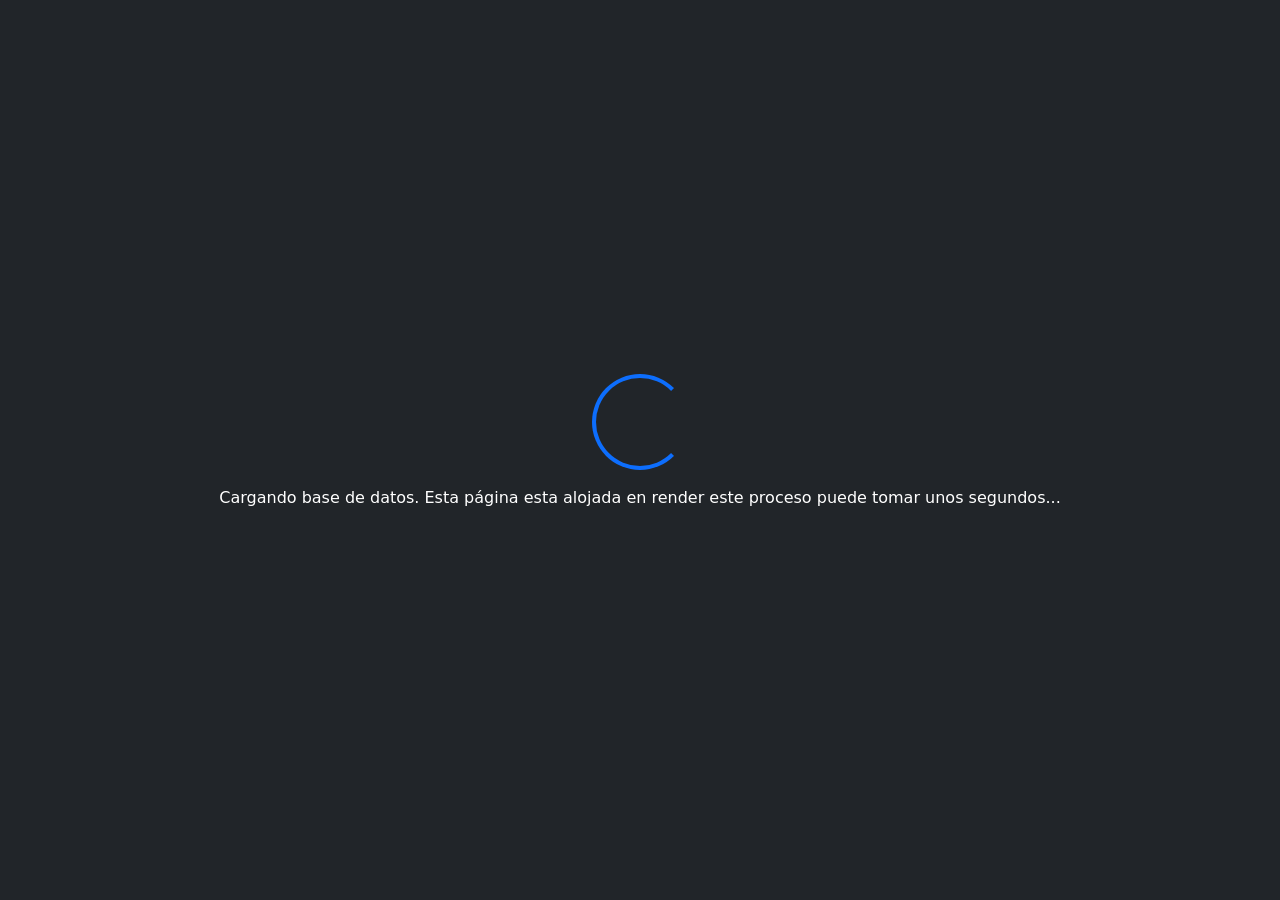
==== indexold.html @ d975b27a "Rename index.html to indexold.html" ====
<!DOCTYPE html>
<html lang=es>
<head>
  <title>AvesDiversas</title>
<meta name="google-site-verification" content="DfA6tZjamPD5AXldDbFndGVVSBmFqWUISesvsxOiZpA" />
  <script src="https://cdn.jsdelivr.net/npm/fuse.js@6.6.2"></script>
    <script src="https://cdn.jsdelivr.net/npm/page@1.11.6/page.js"></script>
    <!-- Agrega esto dentro del <head> de tu index.html -->
    <link rel="stylesheet" href="https://cdn.jsdelivr.net/npm/bootstrap-icons@1.11.3/font/bootstrap-icons.min.css">
      <meta charset="UTF-8">
        <meta name="viewport" content="width=device-width,initial-scale=1.0">
        <!-- CSS de Bootstrap -->
        <link href="https://cdn.jsdelivr.net/npm/bootstrap@5.3.0/dist/css/bootstrap.min.css" rel="stylesheet">

          <link href="style.css" rel="stylesheet">
          </head>
          <body class="d-flex flex-column min-vh-100">

          <div id="espera..." class="d-flex flex-column min-vh-100 w-100 bg-dark bg-opacity-20 justify-content-center align-items-center">
            <div class="spinner-border text-primary" role="status" style="width:6rem; height:6rem">
                <span class="visually-hidden">Cargando...</span>
                  </div>
                    <p class="text-white mt-3">Cargando base de datos. Esta página esta alojada en render este proceso puede tomar unos segundos...</p>
                    </div>

                      <!-- Toda la pantalla despues de cargar-->
                        <div id="bigContainer" class="d-none d-flex flex-column min-vh-100 w-100">


                            <!--Cabezera-->
                              <nav class="navbar navbar-expand-lg navbar-dark bg-dark bg-opacity-75 sticky-top">
                                <div class="container-fluid">
                                    <a class="navbar-brand" href="#">
                                          <img src="colibri.png" alt="Logo" width="30" height="24" class="d-inline-block align-text-top">
                                                AvesDiversas
                                                    </a>

                                                    <div id="init000" class="btn btn-outline-light d-flex align-items-center gap-2">
                                                      <i class="bi bi-house-door-fill"></i>
                                                        <span>Inicio</span>
                                                        </div>
                                                            
                                                              </div>
                                                                </nav> 

                                                                    <!-- partes principales-->
                                                                     <main id="main0" class="flex-grow-1 d-flex align-left bg-fondo-ave">
                                                                      <div id="into-main" class="container">
                                                                       <div class="col-12  text-md-start mt-5">
                                                                          <h3 class="display-4 fw-bold"><span class="text-md-nowrap">Enciclopedia sobre Aves y <br class="d-none d-md-block">Ornitologia</span></h3>
                                                                             <p class="lead text-md-nowrap">Descubre el maravilloso mundo de las aves!</p>
                                                                              </div>   



                                                                                <div class="input-group position-relative" style="max-width:360px">

                                                                                    <!--
                                                                                         <input type="text" id="entrada" class="form-control-lg shadow-lg rounded-pill  border-0 bg-white bg-opacity-75 mt-5" placeholder="Buscar Aves...">
                                                                                           
                                                                                               <div class="position-absolute top-50 end-0 translate-middle-y me-2 mt-4">
                                                                                                     <div class="d-none spinner-border spinner-border-sm text-primary rounded-circle" role="status" id="search-spinner">
                                                                                                           
                                                                                                               </div>
                                                                                                                           <button type="button" class="btn btn-outline-secondary ms-4" id="btn-clean">X</button>

                                                                                                                           </div>
                                                                                                                           -->
                                                                                                                               <input type="text" 
                                                                                                                                        id="entrada" 
                                                                                                                                                 class="form-control form-control-lg shadow-lg rounded-pill border-0 bg-white bg-opacity-75 pe-5" 
                                                                                                                                                          placeholder="Buscar Aves...">

                                                                                                                                                            <!-- Contenedor flotante para Spinner y Botón Limpiar -->
                                                                                                                                                              <div class="position-absolute top-50 end-0 translate-middle-y me-2 d-flex align-items-center gap-2" style="z-index: 5;">
                                                                                                                                                                  
                                                                                                                                                                      <!-- Spinner de búsqueda -->
                                                                                                                                                                          <div class="spinner-border spinner-border-sm text-primary d-none" role="status" id="search-spinner">
                                                                                                                                                                                <span class="visually-hidden">Cargando...</span>
                                                                                                                                                                                    </div>

                                                                                                                                                                                        <!-- Botón Limpiar (X) -->
                                                                                                                                                                                            <button type="button" 
                                                                                                                                                                                                        class="btn btn-sm btn-light text-muted rounded-circle d-none" 
                                                                                                                                                                                                                    id="btn-clean" 
                                                                                                                                                                                                                                style="width: 28px; height: 28px; line-height: 1; padding: 0;">
                                                                                                                                                                                                                                      ✕ 
                                                                                                                                                                                                                                          </button>

                                                                                                                                                                                                                                            </div>
                                                                                                                                                                                                                                               </div>
                                                                                                                                                                                                                                                  <!--  <button type="button" id="smallbutton">Get Bird</button> -->
                                                                                                                                                                                                                                                          <!--Tarjetas del buscador-->

                                                                                                                                                                                                                                                                  <div id="contenedor-resultados" class="row row-cols-1 row-cols-md-3 g-4 mt-4" style="max-height:600px; overflow-y: auto;">
                                                                                                                                                                                                                                                                        <!--      <div class="col w-100">
                                                                                                                                                                                                                                                                             <div class="card h-100 shadow-sm border-0">
                                                                                                                                                                                                                                                                                 <img src="prueba.jpg" class="card-img-top" alt="colibri">
                                                                                                                                                                                                                                                                                        <div class="card-body">
                                                                                                                                                                                                                                                                                               <h5 class="card-title">Colibri esmeralda</h5>
                                                                                                                                                                                                                                                                                                        <h6 class="card-subtitle mb-2 text-muted fst-italic">Chlorostilbon mellisugus</h6>
                                                                                                                                                                                                                                                                                                                 <p class="card-text">Ave verde pequeña conocida por su plumaje verde brillante y su rapido aleteo</p>
                                                                                                                                                                                                                                                                                                                          </div>
                                                                                                                                                                                                                                                                                                                                 </div>
                                                                                                                                                                                                                                                                                                                                      </div> -->
                                                                                                                                                                                                                                                                                                                                         </div>

                                                                                                                                                                                                                                                                                                                                         <!-- -->
                                                                                                                                                                                                                                                                                                                                              
                                                                                                                                                                                                                                                                                                                                                 
                                                                                                                                                                                                                                                                                                                                                  
                                                                                                                                                                                                                                                                                                                                                    <p id="crazy"></p> 
                                                                                                                                                                                                                                                                                                                                                       
                                                                                                                                                                                                                                                                                                                                                        </main>

                                                                                                                                                                                                                                                                                                                                                            <!-- Modo Lectura -->
                                                                                                                                                                                                                                                                                                                                                              <div id="div-modo-lectura" class="d-none d-flex flex-column min-vh-100 w-100">
                                                                                                                                                                                                                                                                                                                                                                  <main class="flex-grow-1 d-flex flex-column align-left bg-light">
                                                                                                                                                                                                                                                                                                                                                                      
                                                                                                                                                                                                                                                                                                                                                                            <div class="col-12 col-md-4 text-center">
                                                                                                                                                                                                                                                                                                                                                                                        <img src="" id="imgmarco" class="img-fluid rounded-2 img-thumbnail shadow-sm" alt="Error al cargar imagen">
                                                                                                                                                                                                                                                                                                                                                                                          
                                                                                                                                                                                                                                                                                                                                                                                             </div>
                                                                                                                                                                                                                                                                                                                                                                                                   <div class="col-12 col-md-8 g-4 ms-3">
                                                                                                                                                                                                                                                                                                                                                                                                           
                                                                                                                                                                                                                                                                                                                                                                                                               <h2 class="fw-bold" id="comName000"></h2>
                                                                                                                                                                                                                                                                                                                                                                                                                  <h2 class="lead">Nombre Cientifico: <span id="sciName000" class="fst-italic"></span></h2>
                                                                                                                                                                                                                                                                                                                                                                                                                             <h2 class="lead">Orden Taxonómico: <span id="orden000" class="fst-italic"></span></h2>
                                                                                                                                                                                                                                                                                                                                                                                                                                        <h2 class="lead">Nombre Cientifico de la Familia: <span id="familia000" class="fst-italic"></span></h2>

                                                                                                                                                                                                                                                                                                                                                                                                                                            <p class="lead lh-base" id="resumen000"></p>
                                                                                                                                                                                                                                                                                                                                                                                                                                                <!-- <p id="infofull"></p> -->
                                                                                                                                                                                                                                                                                                                                                                                                                                                        
                                                                                                                                                                                                                                                                                                                                                                                                                                                                      </div>
                                                                                                                                                                                                                                                                                                                                                                                                                                                                            <div id="alert000" class="alert alert-warning border-0 shadow-sm d-flex align-items-center gap-3 mt-4 mb-0 d-none" role="alert">
                                                                                                                                                                                                                                                                                                                                                                                                                                                                                  <div class="fs-2 text-warning"></div>
                                                                                                                                                                                                                                                                                                                                                                                                                                                                                         <div>
                                                                                                                                                                                                                                                                                                                                                                                                                                                                                                  <h6 class="alert-heading fw-bold mb-1">Híbrido u Observación Compuesta</h6>
                                                                                                                                                                                                                                                                                                                                                                                                                                                                                                           <p  class="mb-0 small text-secondary">
                                                                                                                                                                                                                                                                                                                                                                                                                                                                                                                      Este registro corresponde a un híbrido o a una observación no resuelta a nivel de especie individual en eBird. 
                                                                                                                                                                                                                                                                                                                                                                                                                                                                                                                                Wikimedia no posee un artículo enciclopédico unificado para este espécimen.
                                                                                                                                                                                                                                                                                                                                                                                                                                                                                                                                         </p>
                                                                                                                                                                                                                                                                                                                                                                                                                                                                                                                                                </div>
                                                                                                                                                                                                                                                                                                                                                                                                                                                                                                                                                      </div>
                                                                                                                                                                                                                                                                                                                                                                                                                                                                                                                                                      <a href="" id="link000" target="_blank" rel="noopener noreferrer" class="btn btn-outline-primary btn-sm mt-4 w-100">Ver informacion completa en eBird</a>
                                                                                                                                                                                                                                                                                                                                                                                                                                                                                                                                                          </main>
                                                                                                                                                                                                                                                                                                                                                                                                                                                                                                                                                            </div>
                                                                                                                                                                                                                                                                                                                                                                                                                                                                                                                                                                <!-- Pie de pagina-->
                                                                                                                                                                                                                                                                                                                                                                                                                                                                                                                                                                  <footer id="foot" class="bg-dark bg-opacity-75 text-white text-center py-4 mt-auto w-100">
                                                                                                                                                                                                                                                                                                                                                                                                                                                                                                                                                                    <div class="container">
                                                                                                                                                                                                                                                                                                                                                                                                                                                                                                                                                                        <p class="mb-1">
                                                                                                                                                                                                                                                                                                                                                                                                                                                                                                                                                                              Información Taxonómica y nombres común y cientifico provistos por
                                                                                                                                                                                                                                                                                                                                                                                                                                                                                                                                                                                    <a href="https://ebird.org" target="_blank" rel="noopener noreferrer" class="text-decoration-none fw-semibold">eBird</a>
                                                                                                                                                                                                                                                                                                                                                                                                                                                                                                                                                                                        y datos descriptivos e imagenes por
                                                                                                                                                                                                                                                                                                                                                                                                                                                                                                                                                                                                  <a href="https://www.wikimedia.org" target="_blank" rel="noopener noreferrer" class="text-decoration-none fw-semibold">Wikimedia</a>

                                                                                                                                                                                                                                                                                                                                                                                                                                                                                                                                                                                                      </p>
                                                                                                                                                                                                                                                                                                                                                                                                                                                                                                                                                                                                            <div class="mb-0">&copy; Iconos diseñados por <a href="https://www.flaticon.es/autores/magnific" title="Magnific"> Magnific </a> from <a href="https://www.flaticon.es/" title="Flaticon">www.flaticon.es'</a></div>

                                                                                                                                                                                                                                                                                                                                                                                                                                                                                                                                                                                                              </div>
                                                                                                                                                                                                                                                                                                                                                                                                                                                                                                                                                                                                              </footer>

                                                                                                                                                                                                                                                                                                                                                                                                                                                                                                                                                                                                                </div>
                                                                                                                                                                                                                                                                                                                                                                                                                                                                                                                                                                                                                  
                                                                                                                                                                                                                                                                                                                                                                                                                                                                                                                                                                                                                  <script src="app.js">
                                                                                                                                                                                                                                                                                                                                                                                                                                                                                                                                                                                                                  </script>
                                                                                                                                                                                                                                                                                                                                                                                                                                                                                                                                                                                                                    
                                                                                                                                                                                                                                                                                                                                                                                                                                                                                                                                                                                                                    </body>
                                                                                                                                                                                                                                                                                                                                                                                                                                                                                                                                                                                                                    </html>
---- style.css ----
.bg-fondo-ave{
        background-image:url("background.png");
            background-size:cover;
                background-position:center;
                    background-repeat:no-repeat;
                      /*background-attachment: fixed; */
                      }
                      .bg-fondo-lectura{
                        background-color:#fbf0d9;
                        }
                        @keyframes girar{
                         from{
                            transform:rotete(0deg);
                             }  
                               to{
                                   transform:rotate(360deg);
                                     }
                                     }

                                     .cargar{
                                       animation-name: girar;
                                         animation-duration:2s;
                                           animation-timing-function: linear;
                                             animation-iteration-count: infinite;
                                             }
                                             /*
                                             footer{
                                               position:absolute;
                                                 bottom: 0;
                                                   left: 0;
                                                   }
                                                     
                                                     
}
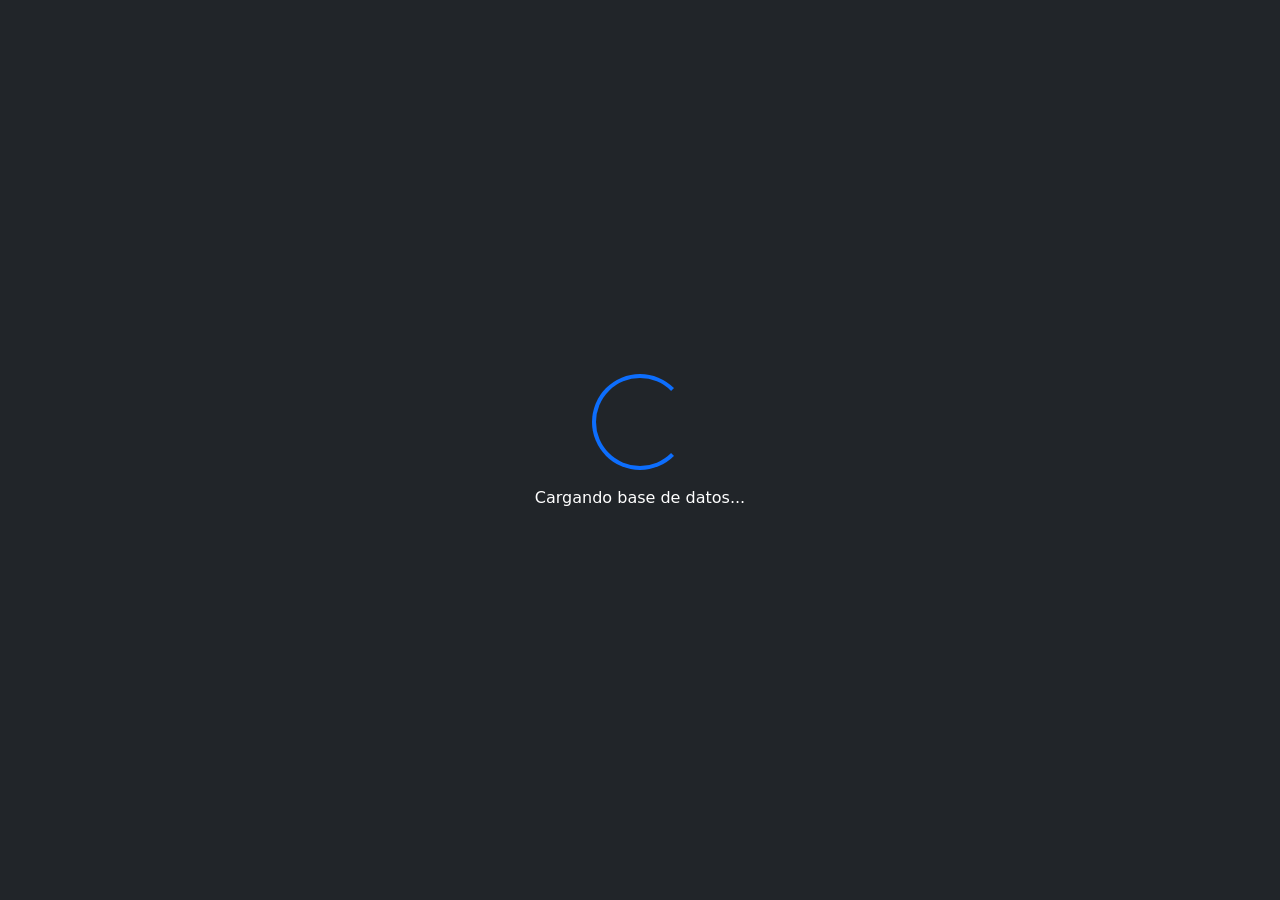
==== commit 41fe6339: "Rename index.html to indexold.html" ====
--- a/indexold.html
+++ b/indexold.html
@@ -1,170 +1,174 @@
 <!DOCTYPE html>
 <html lang=es>
 <head>
-  <title>AvesDiversas</title>
-<meta name="google-site-verification" content="DfA6tZjamPD5AXldDbFndGVVSBmFqWUISesvsxOiZpA" />
   <script src="https://cdn.jsdelivr.net/npm/fuse.js@6.6.2"></script>
-    <script src="https://cdn.jsdelivr.net/npm/page@1.11.6/page.js"></script>
-    <!-- Agrega esto dentro del <head> de tu index.html -->
-    <link rel="stylesheet" href="https://cdn.jsdelivr.net/npm/bootstrap-icons@1.11.3/font/bootstrap-icons.min.css">
-      <meta charset="UTF-8">
-        <meta name="viewport" content="width=device-width,initial-scale=1.0">
-        <!-- CSS de Bootstrap -->
-        <link href="https://cdn.jsdelivr.net/npm/bootstrap@5.3.0/dist/css/bootstrap.min.css" rel="stylesheet">
+  <script src="https://cdn.jsdelivr.net/npm/page@1.11.6/page.js"></script>
+<!-- Agrega esto dentro del <head> de tu index.html -->
+<link rel="stylesheet" href="https://cdn.jsdelivr.net/npm/bootstrap-icons@1.11.3/font/bootstrap-icons.min.css">
+  <meta charset="UTF-8">
+  <meta name="viewport" content="width=device-width,initial-scale=1.0">
+<!-- CSS de Bootstrap -->
+<link href="https://cdn.jsdelivr.net/npm/bootstrap@5.3.0/dist/css/bootstrap.min.css" rel="stylesheet">
 
-          <link href="style.css" rel="stylesheet">
-          </head>
-          <body class="d-flex flex-column min-vh-100">
+  <link href="style.css" rel="stylesheet">
+</head>
+<body class="d-flex flex-column min-vh-100">
 
-          <div id="espera..." class="d-flex flex-column min-vh-100 w-100 bg-dark bg-opacity-20 justify-content-center align-items-center">
-            <div class="spinner-border text-primary" role="status" style="width:6rem; height:6rem">
-                <span class="visually-hidden">Cargando...</span>
-                  </div>
-                    <p class="text-white mt-3">Cargando base de datos. Esta página esta alojada en render este proceso puede tomar unos segundos...</p>
-                    </div>
+<div id="espera..." class="d-flex flex-column min-vh-100 w-100 bg-dark bg-opacity-20 justify-content-center align-items-center">
+  <div class="spinner-border text-primary" role="status" style="width:6rem; height:6rem">
+    <span class="visually-hidden">Cargando...</span>
+  </div>
+  <p class="text-white mt-3">Cargando base de datos...</p>
+</div>
 
-                      <!-- Toda la pantalla despues de cargar-->
-                        <div id="bigContainer" class="d-none d-flex flex-column min-vh-100 w-100">
+  <!-- Toda la pantalla despues de cargar-->
+  <div id="bigContainer" class="d-none d-flex flex-column min-vh-100 w-100">
 
 
-                            <!--Cabezera-->
-                              <nav class="navbar navbar-expand-lg navbar-dark bg-dark bg-opacity-75 sticky-top">
-                                <div class="container-fluid">
-                                    <a class="navbar-brand" href="#">
-                                          <img src="colibri.png" alt="Logo" width="30" height="24" class="d-inline-block align-text-top">
-                                                AvesDiversas
-                                                    </a>
+    <!--Cabezera-->
+  <nav class="navbar navbar-expand-lg navbar-dark bg-dark bg-opacity-75 sticky-top">
+  <div class="container-fluid">
+    <a class="navbar-brand" href="#">
+      <img src="colibri.png" alt="Logo" width="30" height="24" class="d-inline-block align-text-top">
+      AvesDiversas
+    </a>
 
-                                                    <div id="init000" class="btn btn-outline-light d-flex align-items-center gap-2">
-                                                      <i class="bi bi-house-door-fill"></i>
-                                                        <span>Inicio</span>
-                                                        </div>
-                                                            
-                                                              </div>
-                                                                </nav> 
+<div id="init000" class="btn btn-outline-light d-flex align-items-center gap-2">
+  <i class="bi bi-house-door-fill"></i>
+  <span>Inicio</span>
+</div>
+    
+  </div>
+  </nav> 
 
-                                                                    <!-- partes principales-->
-                                                                     <main id="main0" class="flex-grow-1 d-flex align-left bg-fondo-ave">
-                                                                      <div id="into-main" class="container">
-                                                                       <div class="col-12  text-md-start mt-5">
-                                                                          <h3 class="display-4 fw-bold"><span class="text-md-nowrap">Enciclopedia sobre Aves y <br class="d-none d-md-block">Ornitologia</span></h3>
-                                                                             <p class="lead text-md-nowrap">Descubre el maravilloso mundo de las aves!</p>
-                                                                              </div>   
+    <!-- partes principales-->
+ <main id="main0" class="flex-grow-1 d-flex align-left bg-fondo-ave">
+ <div id="into-main" class="container">
+ <div class="col-12  text-md-start mt-5">
+   <h3 class="display-4 fw-bold"><span class="text-md-nowrap">Enciclopedia sobre Aves y <br class="d-none d-md-block">Ornitologia</span></h3>
+   <p class="lead text-md-nowrap">Descubre el maravilloso mundo de las aves!</p>
+ </div>   
 
 
 
-                                                                                <div class="input-group position-relative" style="max-width:360px">
+  <div class="input-group position-relative" style="max-width:360px">
 
-                                                                                    <!--
-                                                                                         <input type="text" id="entrada" class="form-control-lg shadow-lg rounded-pill  border-0 bg-white bg-opacity-75 mt-5" placeholder="Buscar Aves...">
-                                                                                           
-                                                                                               <div class="position-absolute top-50 end-0 translate-middle-y me-2 mt-4">
-                                                                                                     <div class="d-none spinner-border spinner-border-sm text-primary rounded-circle" role="status" id="search-spinner">
-                                                                                                           
-                                                                                                               </div>
-                                                                                                                           <button type="button" class="btn btn-outline-secondary ms-4" id="btn-clean">X</button>
+    <!--
+     <input type="text" id="entrada" class="form-control-lg shadow-lg rounded-pill  border-0 bg-white bg-opacity-75 mt-5" placeholder="Buscar Aves...">
+  
+    <div class="position-absolute top-50 end-0 translate-middle-y me-2 mt-4">
+      <div class="d-none spinner-border spinner-border-sm text-primary rounded-circle" role="status" id="search-spinner">
+      
+    </div>
+            <button type="button" class="btn btn-outline-secondary ms-4" id="btn-clean">X</button>
 
-                                                                                                                           </div>
-                                                                                                                           -->
-                                                                                                                               <input type="text" 
-                                                                                                                                        id="entrada" 
-                                                                                                                                                 class="form-control form-control-lg shadow-lg rounded-pill border-0 bg-white bg-opacity-75 pe-5" 
-                                                                                                                                                          placeholder="Buscar Aves...">
+</div>
+-->
+    <input type="text" 
+         autocomplete="off"
+         id="entrada" 
+         class="form-control form-control-lg shadow-lg rounded-pill z-1 border-0 bg-white bg-opacity-75 pe-5" 
+         placeholder="Buscar Aves...">
 
-                                                                                                                                                            <!-- Contenedor flotante para Spinner y Botón Limpiar -->
-                                                                                                                                                              <div class="position-absolute top-50 end-0 translate-middle-y me-2 d-flex align-items-center gap-2" style="z-index: 5;">
-                                                                                                                                                                  
-                                                                                                                                                                      <!-- Spinner de búsqueda -->
-                                                                                                                                                                          <div class="spinner-border spinner-border-sm text-primary d-none" role="status" id="search-spinner">
-                                                                                                                                                                                <span class="visually-hidden">Cargando...</span>
-                                                                                                                                                                                    </div>
+  <!-- Contenedor flotante para Spinner y Botón Limpiar -->
+  <div class="position-absolute top-50 end-0 translate-middle-y me-2 d-flex align-items-center gap-2" style="z-index: 5;">
+    
+    <!-- Spinner de búsqueda -->
+    <div class="spinner-border spinner-border-sm text-primary d-none" role="status" id="search-spinner">
+      <span class="visually-hidden">Cargando...</span>
+    </div>
 
-                                                                                                                                                                                        <!-- Botón Limpiar (X) -->
-                                                                                                                                                                                            <button type="button" 
-                                                                                                                                                                                                        class="btn btn-sm btn-light text-muted rounded-circle d-none" 
-                                                                                                                                                                                                                    id="btn-clean" 
-                                                                                                                                                                                                                                style="width: 28px; height: 28px; line-height: 1; padding: 0;">
-                                                                                                                                                                                                                                      ✕ 
-                                                                                                                                                                                                                                          </button>
 
-                                                                                                                                                                                                                                            </div>
-                                                                                                                                                                                                                                               </div>
-                                                                                                                                                                                                                                                  <!--  <button type="button" id="smallbutton">Get Bird</button> -->
-                                                                                                                                                                                                                                                          <!--Tarjetas del buscador-->
+  </div>
+        <button type="button"
+    class="position-absolute top-50 end-0 translate-middle-y d-flex align-items-center gap-2 btn btn-sm btn-light text-muted rounded-circle d-none" 
+          id="btn-clean" 
+        style="width: 28px; height: 28px; line-height: 1; padding: 2%; margin-right: 50px;">
+      ✕ 
+    </button>
 
-                                                                                                                                                                                                                                                                  <div id="contenedor-resultados" class="row row-cols-1 row-cols-md-3 g-4 mt-4" style="max-height:600px; overflow-y: auto;">
-                                                                                                                                                                                                                                                                        <!--      <div class="col w-100">
-                                                                                                                                                                                                                                                                             <div class="card h-100 shadow-sm border-0">
-                                                                                                                                                                                                                                                                                 <img src="prueba.jpg" class="card-img-top" alt="colibri">
-                                                                                                                                                                                                                                                                                        <div class="card-body">
-                                                                                                                                                                                                                                                                                               <h5 class="card-title">Colibri esmeralda</h5>
-                                                                                                                                                                                                                                                                                                        <h6 class="card-subtitle mb-2 text-muted fst-italic">Chlorostilbon mellisugus</h6>
-                                                                                                                                                                                                                                                                                                                 <p class="card-text">Ave verde pequeña conocida por su plumaje verde brillante y su rapido aleteo</p>
-                                                                                                                                                                                                                                                                                                                          </div>
-                                                                                                                                                                                                                                                                                                                                 </div>
-                                                                                                                                                                                                                                                                                                                                      </div> -->
-                                                                                                                                                                                                                                                                                                                                         </div>
+        <button class="position-absolute z-3 top-50 end-0 translate-middle-y me-2 rounded-circle btn btn-primary d-flex align-items-center" 
+          style="width:35px; height:35px; padding:3%;"
+          id="search-button">
+      <i class="bi bi-search align-items-center pe-none"></i>
+    </button>
 
-                                                                                                                                                                                                                                                                                                                                         <!-- -->
-                                                                                                                                                                                                                                                                                                                                              
-                                                                                                                                                                                                                                                                                                                                                 
-                                                                                                                                                                                                                                                                                                                                                  
-                                                                                                                                                                                                                                                                                                                                                    <p id="crazy"></p> 
-                                                                                                                                                                                                                                                                                                                                                       
-                                                                                                                                                                                                                                                                                                                                                        </main>
+   </div>
+   <!--  <button type="button" id="smallbutton">Get Bird</button> -->
+        <!--Tarjetas del buscador-->
 
-                                                                                                                                                                                                                                                                                                                                                            <!-- Modo Lectura -->
-                                                                                                                                                                                                                                                                                                                                                              <div id="div-modo-lectura" class="d-none d-flex flex-column min-vh-100 w-100">
-                                                                                                                                                                                                                                                                                                                                                                  <main class="flex-grow-1 d-flex flex-column align-left bg-light">
-                                                                                                                                                                                                                                                                                                                                                                      
-                                                                                                                                                                                                                                                                                                                                                                            <div class="col-12 col-md-4 text-center">
-                                                                                                                                                                                                                                                                                                                                                                                        <img src="" id="imgmarco" class="img-fluid rounded-2 img-thumbnail shadow-sm" alt="Error al cargar imagen">
-                                                                                                                                                                                                                                                                                                                                                                                          
-                                                                                                                                                                                                                                                                                                                                                                                             </div>
-                                                                                                                                                                                                                                                                                                                                                                                                   <div class="col-12 col-md-8 g-4 ms-3">
-                                                                                                                                                                                                                                                                                                                                                                                                           
-                                                                                                                                                                                                                                                                                                                                                                                                               <h2 class="fw-bold" id="comName000"></h2>
-                                                                                                                                                                                                                                                                                                                                                                                                                  <h2 class="lead">Nombre Cientifico: <span id="sciName000" class="fst-italic"></span></h2>
-                                                                                                                                                                                                                                                                                                                                                                                                                             <h2 class="lead">Orden Taxonómico: <span id="orden000" class="fst-italic"></span></h2>
-                                                                                                                                                                                                                                                                                                                                                                                                                                        <h2 class="lead">Nombre Cientifico de la Familia: <span id="familia000" class="fst-italic"></span></h2>
+        <div id="contenedor-resultados" class="row row-cols-1 row-cols-md-3 g-4 mt-4" style="max-height:600px; overflow-y: auto;">
+      <!--      <div class="col w-100">
+     <div class="card h-100 shadow-sm border-0">
+    <img src="prueba.jpg" class="card-img-top" alt="colibri">
+       <div class="card-body">
+       <h5 class="card-title">Colibri esmeralda</h5>
+         <h6 class="card-subtitle mb-2 text-muted fst-italic">Chlorostilbon mellisugus</h6>
+         <p class="card-text">Ave verde pequeña conocida por su plumaje verde brillante y su rapido aleteo</p>
+         </div>
+       </div>
+     </div> -->
+   </div>
 
-                                                                                                                                                                                                                                                                                                                                                                                                                                            <p class="lead lh-base" id="resumen000"></p>
-                                                                                                                                                                                                                                                                                                                                                                                                                                                <!-- <p id="infofull"></p> -->
-                                                                                                                                                                                                                                                                                                                                                                                                                                                        
-                                                                                                                                                                                                                                                                                                                                                                                                                                                                      </div>
-                                                                                                                                                                                                                                                                                                                                                                                                                                                                            <div id="alert000" class="alert alert-warning border-0 shadow-sm d-flex align-items-center gap-3 mt-4 mb-0 d-none" role="alert">
-                                                                                                                                                                                                                                                                                                                                                                                                                                                                                  <div class="fs-2 text-warning"></div>
-                                                                                                                                                                                                                                                                                                                                                                                                                                                                                         <div>
-                                                                                                                                                                                                                                                                                                                                                                                                                                                                                                  <h6 class="alert-heading fw-bold mb-1">Híbrido u Observación Compuesta</h6>
-                                                                                                                                                                                                                                                                                                                                                                                                                                                                                                           <p  class="mb-0 small text-secondary">
-                                                                                                                                                                                                                                                                                                                                                                                                                                                                                                                      Este registro corresponde a un híbrido o a una observación no resuelta a nivel de especie individual en eBird. 
-                                                                                                                                                                                                                                                                                                                                                                                                                                                                                                                                Wikimedia no posee un artículo enciclopédico unificado para este espécimen.
-                                                                                                                                                                                                                                                                                                                                                                                                                                                                                                                                         </p>
-                                                                                                                                                                                                                                                                                                                                                                                                                                                                                                                                                </div>
-                                                                                                                                                                                                                                                                                                                                                                                                                                                                                                                                                      </div>
-                                                                                                                                                                                                                                                                                                                                                                                                                                                                                                                                                      <a href="" id="link000" target="_blank" rel="noopener noreferrer" class="btn btn-outline-primary btn-sm mt-4 w-100">Ver informacion completa en eBird</a>
-                                                                                                                                                                                                                                                                                                                                                                                                                                                                                                                                                          </main>
-                                                                                                                                                                                                                                                                                                                                                                                                                                                                                                                                                            </div>
-                                                                                                                                                                                                                                                                                                                                                                                                                                                                                                                                                                <!-- Pie de pagina-->
-                                                                                                                                                                                                                                                                                                                                                                                                                                                                                                                                                                  <footer id="foot" class="bg-dark bg-opacity-75 text-white text-center py-4 mt-auto w-100">
-                                                                                                                                                                                                                                                                                                                                                                                                                                                                                                                                                                    <div class="container">
-                                                                                                                                                                                                                                                                                                                                                                                                                                                                                                                                                                        <p class="mb-1">
-                                                                                                                                                                                                                                                                                                                                                                                                                                                                                                                                                                              Información Taxonómica y nombres común y cientifico provistos por
-                                                                                                                                                                                                                                                                                                                                                                                                                                                                                                                                                                                    <a href="https://ebird.org" target="_blank" rel="noopener noreferrer" class="text-decoration-none fw-semibold">eBird</a>
-                                                                                                                                                                                                                                                                                                                                                                                                                                                                                                                                                                                        y datos descriptivos e imagenes por
-                                                                                                                                                                                                                                                                                                                                                                                                                                                                                                                                                                                                  <a href="https://www.wikimedia.org" target="_blank" rel="noopener noreferrer" class="text-decoration-none fw-semibold">Wikimedia</a>
+<!-- -->
+     
+   
+ 
+  <p id="crazy"></p> 
+   
+ </main>
 
-                                                                                                                                                                                                                                                                                                                                                                                                                                                                                                                                                                                                      </p>
-                                                                                                                                                                                                                                                                                                                                                                                                                                                                                                                                                                                                            <div class="mb-0">&copy; Iconos diseñados por <a href="https://www.flaticon.es/autores/magnific" title="Magnific"> Magnific </a> from <a href="https://www.flaticon.es/" title="Flaticon">www.flaticon.es'</a></div>
+    <!-- Modo Lectura -->
+  <div id="div-modo-lectura" class="d-none d-flex flex-column min-vh-100 w-100">
+    <main class="flex-grow-1 d-flex flex-column align-left bg-light">
+    
+      <div class="col-12 col-md-4 text-center">
+            <img src="" id="imgmarco" class="img-fluid rounded-2 img-thumbnail shadow-sm" alt="Error al cargar imagen">
+  
+   </div>
+      <div class="col-12 col-md-8 g-4 ms-3">
+        
+    <h2 class="fw-bold" id="comName000"></h2>
+   <h2 class="lead">Nombre Cientifico: <span id="sciName000" class="fst-italic"></span></h2>
+           <h2 class="lead">Orden Taxonómico: <span id="orden000" class="fst-italic"></span></h2>
+           <h2 class="lead">Nombre Cientifico de la Familia: <span id="familia000" class="fst-italic"></span></h2>
 
-                                                                                                                                                                                                                                                                                                                                                                                                                                                                                                                                                                                                              </div>
-                                                                                                                                                                                                                                                                                                                                                                                                                                                                                                                                                                                                              </footer>
+    <p class="lead lh-base" id="resumen000"></p>
+    <!-- <p id="infofull"></p> -->
+        
+              </div>
+      <div id="alert000" class="alert alert-warning border-0 shadow-sm d-flex align-items-center gap-3 mt-4 mb-0 d-none" role="alert">
+      <div class="fs-2 text-warning"></div>
+       <div>
+         <h6 class="alert-heading fw-bold mb-1">Híbrido u Observación Compuesta</h6>
+         <p  class="mb-0 small text-secondary">
+           Este registro corresponde a un híbrido o a una observación no resuelta a nivel de especie individual en eBird. 
+          Wikimedia no posee un artículo enciclopédico unificado para este espécimen.
+         </p>
+       </div>
+      </div>
+<a href="" id="link000" target="_blank" rel="noopener noreferrer" class="btn btn-outline-primary btn-sm mt-4 w-100">Ver informacion completa en eBird</a>
+    </main>
+  </div>
+    <!-- Pie de pagina-->
+  <footer id="foot" class="bg-dark bg-opacity-75 text-white text-center py-4 mt-auto w-100">
+  <div class="container">
+    <p class="mb-1">
+      Información Taxonómica y nombres común y cientifico provistos por
+      <a href="https://ebird.org" target="_blank" rel="noopener noreferrer" class="text-decoration-none fw-semibold">eBird</a>
+    y datos descriptivos e imagenes por
+          <a href="https://www.wikimedia.org" target="_blank" rel="noopener noreferrer" class="text-decoration-none fw-semibold">Wikimedia</a>
 
-                                                                                                                                                                                                                                                                                                                                                                                                                                                                                                                                                                                                                </div>
-                                                                                                                                                                                                                                                                                                                                                                                                                                                                                                                                                                                                                  
-                                                                                                                                                                                                                                                                                                                                                                                                                                                                                                                                                                                                                  <script src="app.js">
-                                                                                                                                                                                                                                                                                                                                                                                                                                                                                                                                                                                                                  </script>
-                                                                                                                                                                                                                                                                                                                                                                                                                                                                                                                                                                                                                    
-                                                                                                                                                                                                                                                                                                                                                                                                                                                                                                                                                                                                                    </body>
-                                                                                                                                                                                                                                                                                                                                                                                                                                                                                                                                                                                                                    </html>
-                                                                                                                                                                                                                                                                                                                                                                                                                                                                                                                                                                                                                    
+    </p>
+      <div class="mb-0">&copy; Iconos diseñados por <a href="https://www.flaticon.es/autores/magnific" title="Magnific"> Magnific </a> from <a href="https://www.flaticon.es/" title="Flaticon">www.flaticon.es'</a></div>
+
+  </div>
+</footer>
+
+  </div>
+  
+<script src="app.js">
+</script>
+  
+</body>
+</html>
